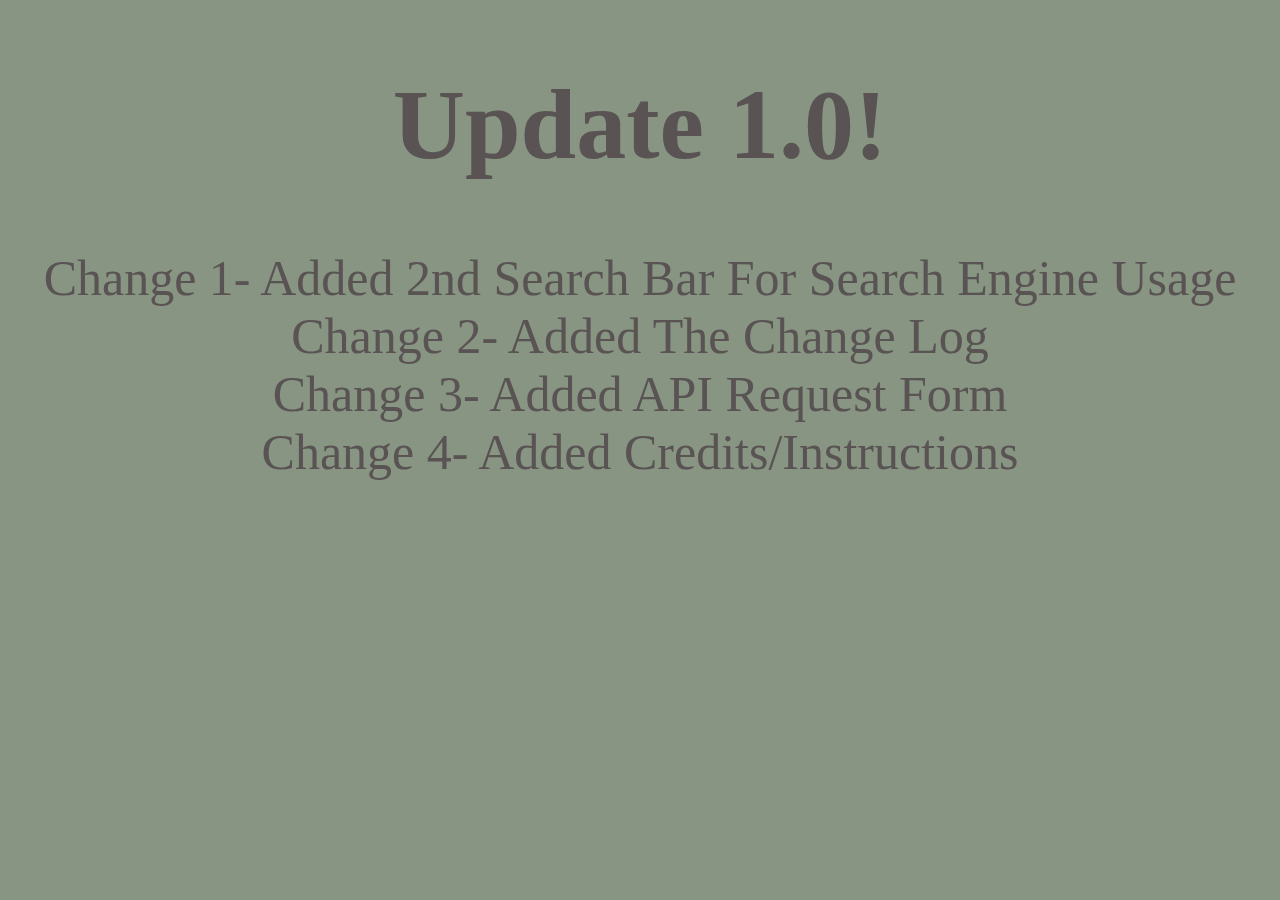
==== changelog.html @ 32b92aae "Add files via upload" ====
<!DOCTYPE html>
<html lang="en">
<head>
    <meta charset="UTF-8">
    <meta name="viewport" content="width=\, initial-scale=1.0">
    <title>Change Log</title>
    <link rel="stylesheet" href="style.css">
    <link rel="icon" href="favicon.ico" type="image/x-icon">
</head>
<body>
    <center>
    <h1>Update 1.0!</h1>
    <p> 
Change 1- Added 2nd Search Bar For Search Engine Usage
<br>
Change 2- Added The Change Log
<br>
Change 3- Added API Request Form
<br>
Change 4- Added Credits/Instructions
    </p>
</center>
</body>
</html>
---- style.css ----
body{
background-color: #879582;
color:#595353;
font-size: 50px;
}

.search-container {
    display: block;
    justify-content: center; /* Horizontally center the container */
    bottom: 10px;
}

#searchButton {
    height: 71px;
    width: 100px;
    padding: 10px; 
    font-size: 25px; 
    border: 1px solid #999999; 
    height: 71px;
    border-radius: 15px;
    background-color: #545454;
    color: #747474;
    cursor: pointer;
}

#searchButton button:hover {
    background-color: #000000; 
    color:#ffffff;
}


#searchInput {
    width: 650px; 
    height: 50px;
    padding: 10px; 
    font-size: 25px; 
    border: 1px solid #999999; 
    border-radius: 15px;
    background-color: #585858;
    color: #747474;
}

#searchInput:focus {
    outline: none; 
    border-color: #636569; 
}

#Youtube {
    position: absolute;
    left: 350px; 
    bottom: 300px;
    color:#595353;
}

#Gmail {
    position: absolute;
    left: 500px; 
    bottom: 300px;
    color:#595353;
}

#Discord {
    position: absolute;
    left: 650px; 
    bottom: 300px;
    color:#595353;
}

#Chatgpt {
    position: absolute;
    left: 800px; 
    bottom: 300px;
    color:#595353;
}

#Google {
    position: absolute;
    left: 950px; 
    bottom: 300px;
    color:#595353;
}

#Googledocs {
    position: absolute;
    left: 350px; 
    bottom: 200px; 
    color:#595353;
}

#Googlesites {
    position: absolute;
    left: 500px; 
    bottom: 200px; 
    color:#595353;
}

#Echo {
    position: absolute;
    left: 650px; 
    bottom: 200px; 
    color:#595353;
}

#IXL {
    position: absolute;
    left: 800px; 
    bottom: 200px; 
    color:#595353;
}

#Googleclassroom {
    position: absolute;
    left: 950px; 
    bottom: 200px; 
    color:#595353;
}


.search-container2 {
    display: flex; /* Use flexbox layout */
    justify-content: center; /* Horizontally center the container */
    align-items: center;
}

#searchButton2 {
    height: 71px;
    width: 100px;
    padding: 10px; 
    font-size: 25px; 
    border: 1px solid #999999; 
    border-radius: 15px;
    background-color: #545454;
    color: #747474;
    cursor: pointer;
}

#searchButton2 button:hover {
    background-color: #000000; 
    color:#ffffff;
}


#searchInput2 {
    width: 650px; 
    height: 50px;
    padding: 10px; 
    font-size: 25px; 
    border: 1px solid #999999; 
    border-radius: 15px;
    background-color: #585858;
    color: #747474;
}

#searchInput2:focus {
    outline: none; 
    border-color: #636569; 
}

#searchResults button {
    display: block;
    margin-bottom: 5px; /* Adjust spacing between buttons */
    padding: 10px 20px; /* Adjust button padding */
    background-color: #4d524d; /* Green background color */
    color: #747474;
    font-size: 25px;
    border: none;
    border-radius: 15px;
    cursor: pointer;
    transition: background-color 0.3s;
    height: 50px;
    width: 650px;
}

#searchResults2 button {
    display: block;
    margin-bottom: 5px; /* Adjust spacing between buttons */
    padding: 10px 20px; /* Adjust button padding */
    background-color: #4d524d; /* Green background color */
    color: #000000;
    border: none;
    border-radius: 15px;
    cursor: pointer;
    transition: background-color 0.3s;
    height: 50px;
    width: 650px;
}

#searchResults2 button:hover {
    background-color: #000000; /* Darker green color on hover */
    color:#ffffff;
}

#searchResults2 button:disabled {
    background-color: #dddddd; /* Gray background color for disabled button */
    cursor: not-allowed;
}
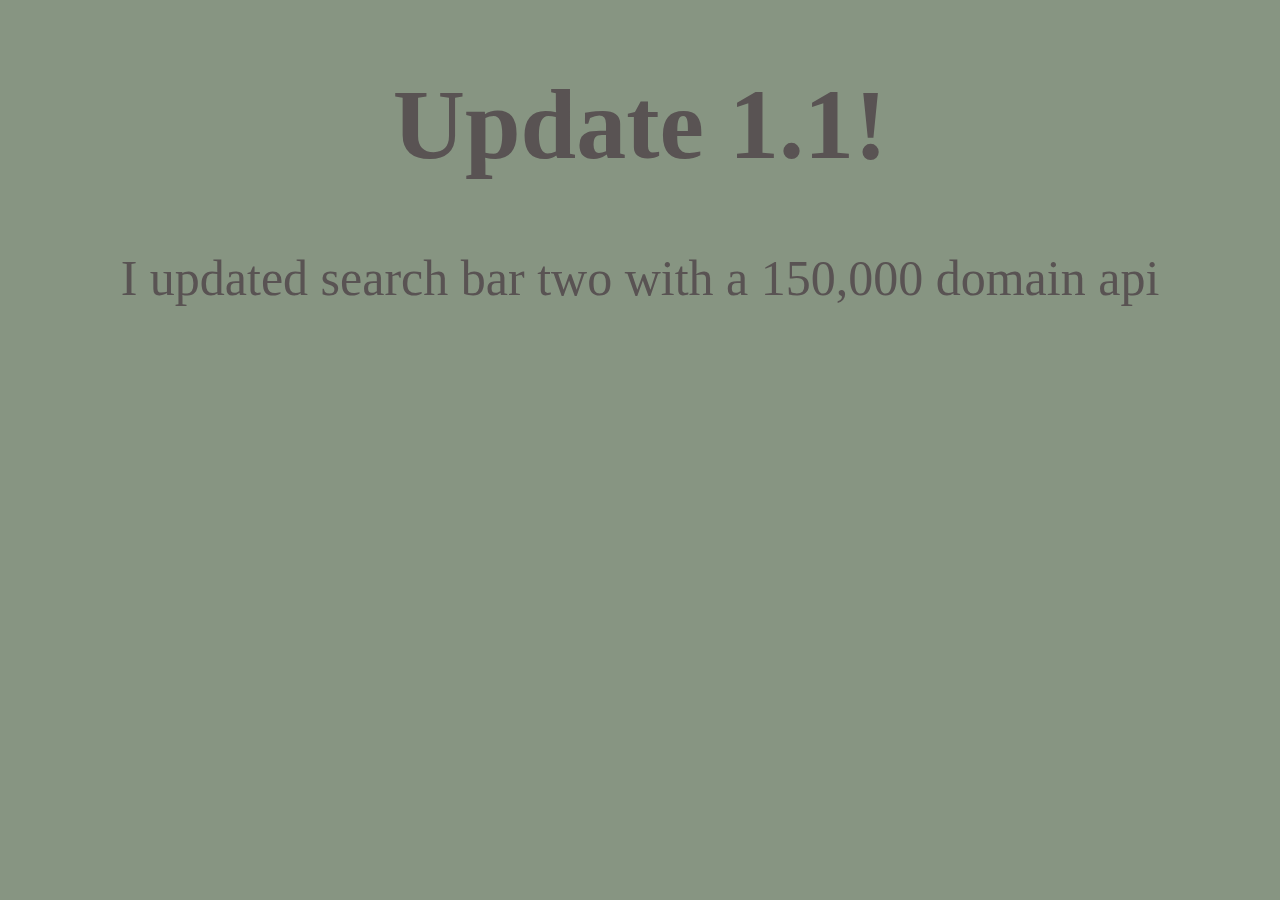
==== commit 29cd7a69: "Update changelog.html" ====
--- a/changelog.html
+++ b/changelog.html
@@ -9,16 +9,10 @@
 </head>
 <body>
     <center>
-    <h1>Update 1.0!</h1>
+    <h1>Update 1.1!</h1>
     <p> 
-Change 1- Added 2nd Search Bar For Search Engine Usage
-<br>
-Change 2- Added The Change Log
-<br>
-Change 3- Added API Request Form
-<br>
-Change 4- Added Credits/Instructions
+I updated search bar two with a 150,000 domain api
     </p>
 </center>
 </body>
-</html>+</html>
--- a/style.css
+++ b/style.css
@@ -4,6 +4,7 @@
 font-size: 50px;
 }
 
+/*Search Bar 1*/
 .search-container {
     display: block;
     justify-content: center; /* Horizontally center the container */
@@ -28,7 +29,6 @@
     color:#ffffff;
 }
 
-
 #searchInput {
     width: 650px; 
     height: 50px;
@@ -45,38 +45,39 @@
     border-color: #636569; 
 }
 
+/*Symbols*/
 #Youtube {
     position: absolute;
     left: 350px; 
-    bottom: 300px;
+    bottom: 340px;
     color:#595353;
 }
 
 #Gmail {
     position: absolute;
     left: 500px; 
-    bottom: 300px;
+    bottom: 340px;
     color:#595353;
 }
 
 #Discord {
     position: absolute;
     left: 650px; 
-    bottom: 300px;
+    bottom: 340px;
     color:#595353;
 }
 
 #Chatgpt {
     position: absolute;
     left: 800px; 
-    bottom: 300px;
+    bottom: 340px;
     color:#595353;
 }
 
 #Google {
     position: absolute;
     left: 950px; 
-    bottom: 300px;
+    bottom: 340px;
     color:#595353;
 }
 
@@ -116,6 +117,7 @@
 }
 
 
+/*Search Bar 2*/
 .search-container2 {
     display: flex; /* Use flexbox layout */
     justify-content: center; /* Horizontally center the container */
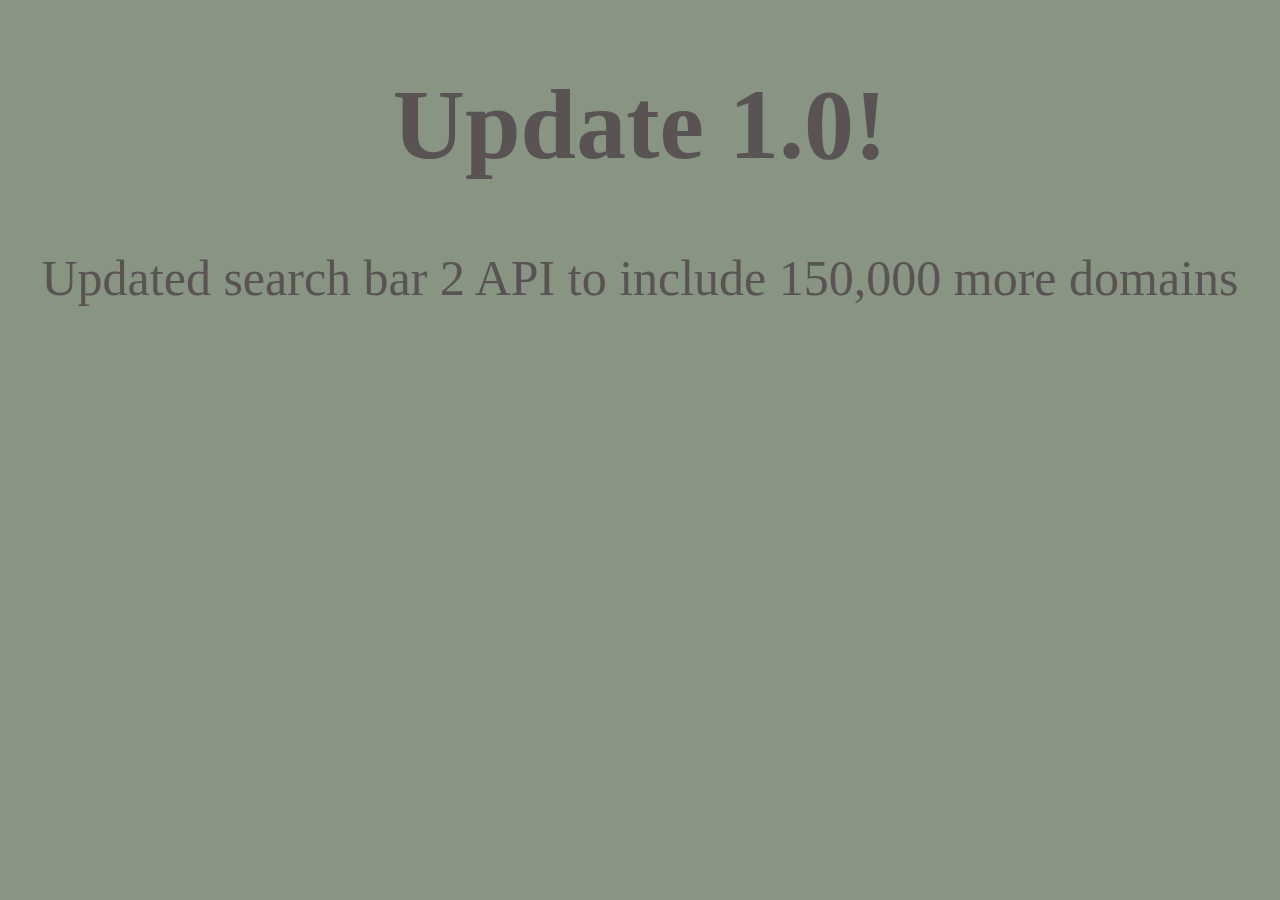
==== commit 4c699b19: "Update changelog.html" ====
--- a/changelog.html
+++ b/changelog.html
@@ -9,9 +9,9 @@
 </head>
 <body>
     <center>
-    <h1>Update 1.1!</h1>
+    <h1>Update 1.0!</h1>
     <p> 
-I updated search bar two with a 150,000 domain api
+Updated search bar 2 API to include 150,000 more domains
     </p>
 </center>
 </body>
